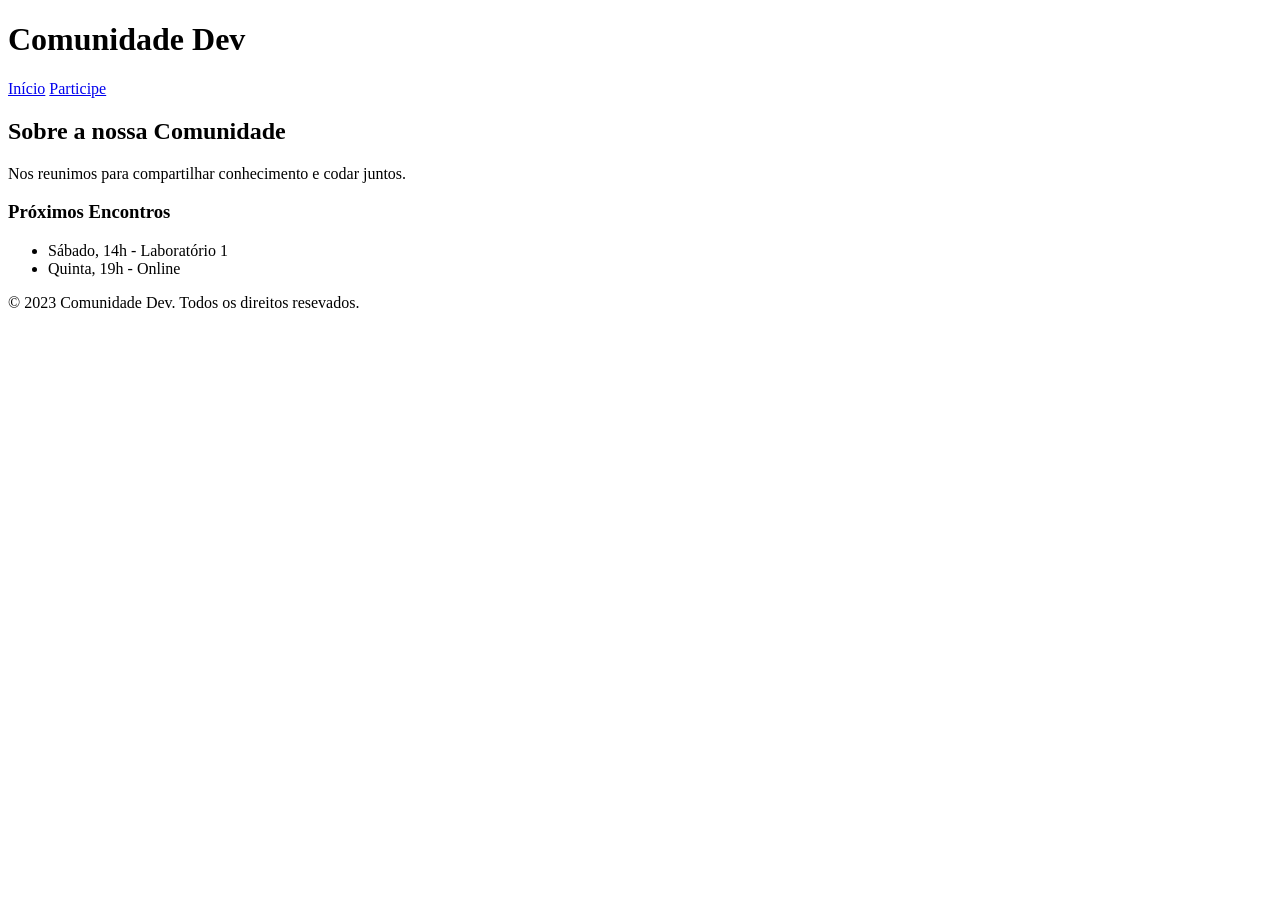
==== index.html @ fb9007a2 "Criar estrutura inicial de pastas e arquivos" ====
<!doctype html>
<html lang="pt">
  <head>
    <meta charset="UTF-8" />
    <meta name="viewport" content="width=device-width, initial-scale=1.0" />
    <title>Comunidade Dev - Início</title>
    <link rel="stylesheet" href="css/styles.css" />
  </head>

  <body>
    <header class="cabecalho-principal">
      <h1 class="titulo-site">Comunidade Dev</h1>
      <nav class="menu-navegacao">
        <a href="index.html" class="link-menu">Início</a>
        <a href="pages/cadastro.html" class="link-menu">Participe</a>
      </nav>
    </header>
    <div class="container-layout">
      <main class="conteudo-principal">
        <section class="secao-sobre">
          <h2 class="subtitulo">Sobre a nossa Comunidade</h2>
          <p class="texto-comum">
            Nos reunimos para compartilhar conhecimento e codar juntos.
          </p>
        </section>
      </main>

      <aside class="barra-lateral">
        <h3 class="titulo-lateral">Próximos Encontros</h3>
        <ul class="listas-encontros">
          <li class="item-encontrado">Sábado, 14h - Laboratório 1</li>
          <li class="item-encontrado">Quinta, 19h - Online</li>
        </ul>
      </aside>
    </div>
    <footer class="rodape-site">
      <p class="texto-rodape">
        &copy; 2023 Comunidade Dev. Todos os direitos resevados.
      </p>
    </footer>
  </body>
</html>
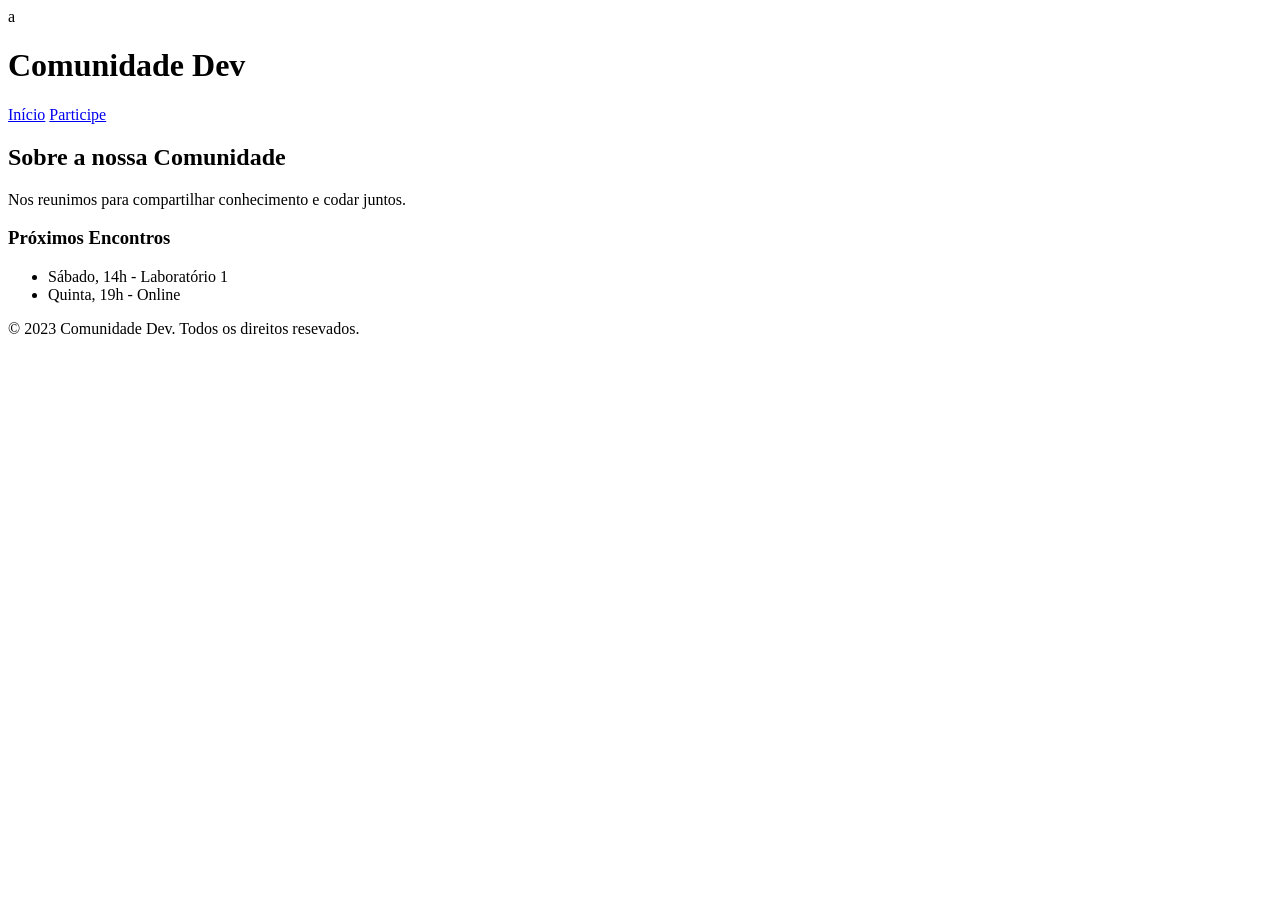
==== commit 2ae03abb: "Criar estrutura inicial de pastas e arquivos" ====
--- a/index.html
+++ b/index.html
@@ -3,9 +3,9 @@
   <head>
     <meta charset="UTF-8" />
     <meta name="viewport" content="width=device-width, initial-scale=1.0" />
-    <title>Comunidade Dev - Início</title>
-    <link rel="stylesheet" href="css/styles.css" />
-  </head>
+    <title>Comunidade Dev -Início</title>
+    <link rel="stylesheet" href="css/style.css" />
+  </head> a
 
   <body>
     <header class="cabecalho-principal">
@@ -27,7 +27,7 @@
 
       <aside class="barra-lateral">
         <h3 class="titulo-lateral">Próximos Encontros</h3>
-        <ul class="listas-encontros">
+        <ul class="lista-encontros">
           <li class="item-encontrado">Sábado, 14h - Laboratório 1</li>
           <li class="item-encontrado">Quinta, 19h - Online</li>
         </ul>
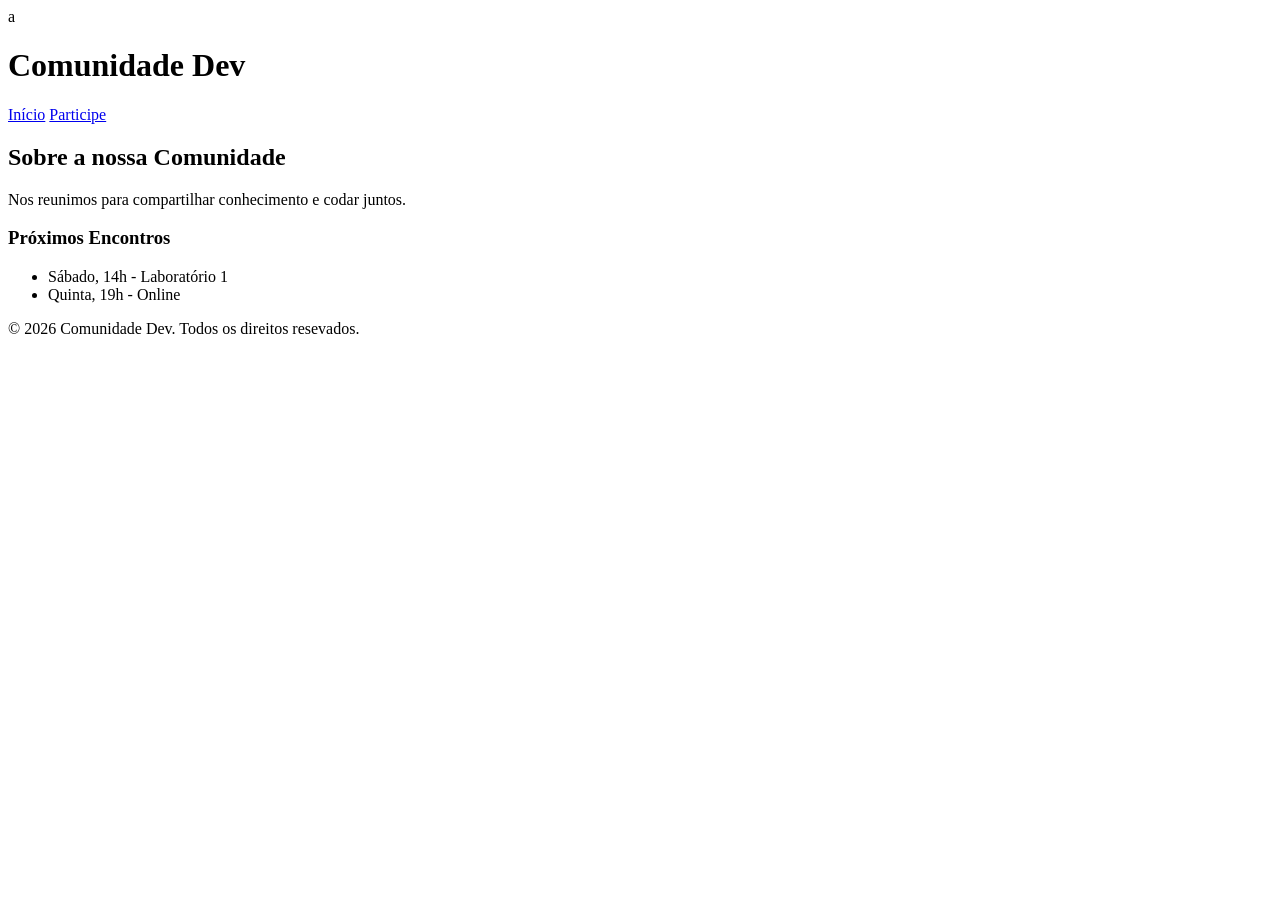
==== commit 782814d1: "Criar estrutura inicial de pastas e arquivos" ====
--- a/index.html
+++ b/index.html
@@ -35,7 +35,7 @@
     </div>
     <footer class="rodape-site">
       <p class="texto-rodape">
-        &copy; 2023 Comunidade Dev. Todos os direitos resevados.
+        &copy; 2026 Comunidade Dev. Todos os direitos resevados.
       </p>
     </footer>
   </body>
